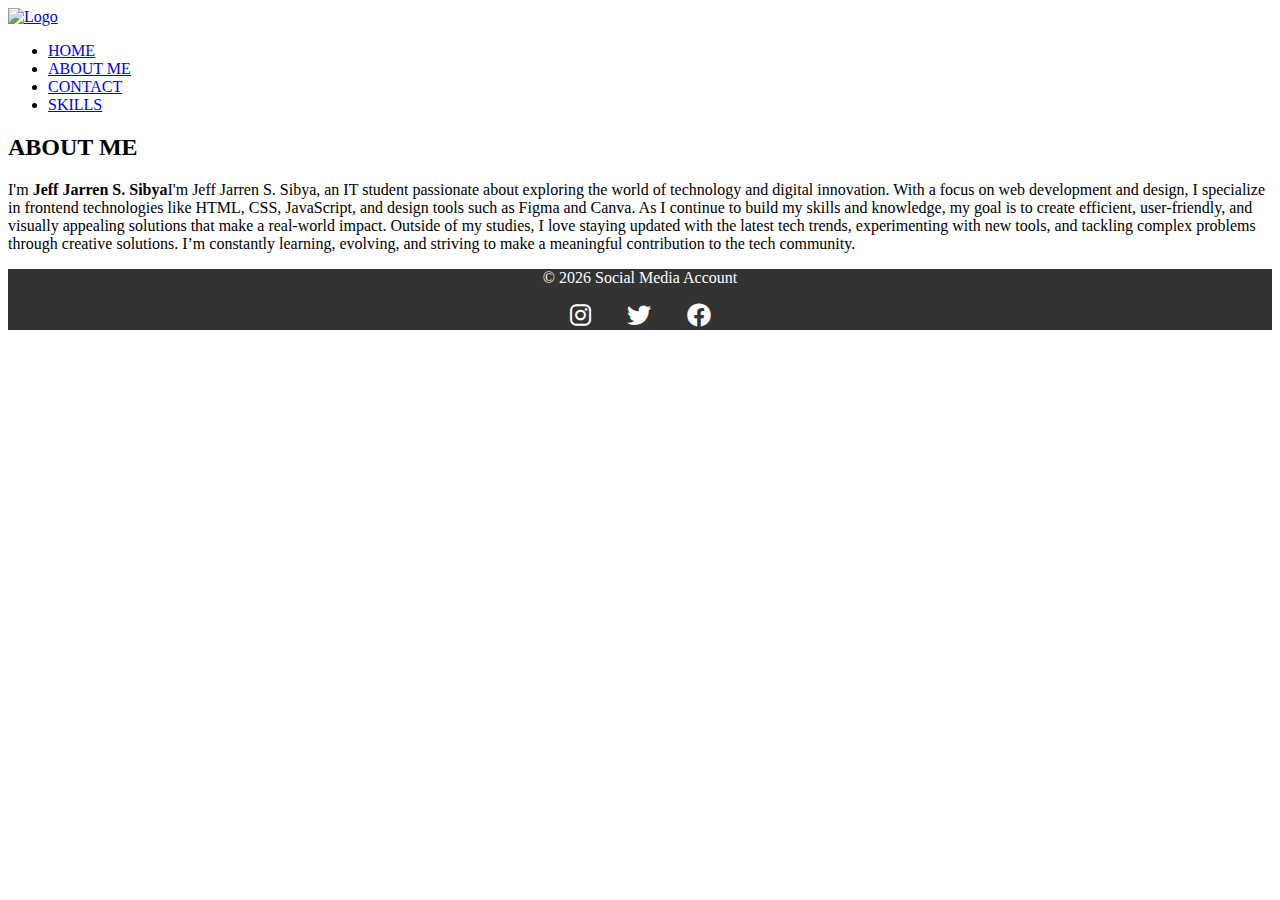
==== docs/about.html @ b3ee04b8 "Add files via upload" ====
<!DOCTYPE html>
<html lang="en">
<head>
    <meta charset="UTF-8">
    <meta name="viewport" content="width=device-width, initial-scale=1.0">
    <title>About Me - Sibya, Jeff Jarren S.</title>
    <link rel="stylesheet" href="./Css/Style2.css">    
    <style>
        body {
            background-image: url('./Images/background.jpg');
            background-size: cover;  
            background-position: center;  
            background-attachment: fixed;  
            color: rgb(0, 0, 0);  
        }

    </style>
</head>
<body>

    <header>
        <nav>
            <header>
                <a class="logo" href="#">
                    <img src="logo.png" alt="Logo" style="height: 50px;"> 
                </a>
                <nav>
                    <ul>
                    <li><a href="index.html">HOME</a></li>
                    <li><a href="about.html">ABOUT ME</a></li>
                    <li><a href="contact.html">CONTACT</a></li>
                    <li><a href="skills.html">SKILLS</a></li>
                    </ul>
                </nav>
            </header>
        </nav>
    </header>

<section id="about" class="section">
    <div class="about-box">
        <h2>ABOUT ME</h2>
        <p>I'm <strong>Jeff Jarren S. Sibya</strong>I'm Jeff Jarren S. Sibya, an IT student passionate about exploring the world of technology and digital innovation. With a focus on web development and design, I specialize in frontend technologies like HTML, CSS, JavaScript, and design tools such as Figma and Canva. As I continue to build my skills and knowledge, my goal is to create efficient, user-friendly, and visually appealing solutions that make a real-world impact.

            Outside of my studies, I love staying updated with the latest tech trends, experimenting with new tools, and tackling complex problems through creative solutions. I’m constantly learning, evolving, and striving to make a meaningful contribution to the tech community.</p>
    </div>
</section>

<footer>
    <div class="footer-content">
        <p>&copy; <span id="year"></span> Social Media Account</p>
        
        <!-- Social media icons in the footer -->
        <div class="social-icons">
            <a href="https://www.instagram.com" target="_blank" title="Instagram">
                <i class="fab fa-instagram"></i>
            </a>
            <a href="https://www.twitter.com" target="_blank" title="Twitter">
                <i class="fab fa-twitter"></i>
            </a>
            <a href="https://www.facebook.com" target="_blank" title="Facebook">
                <i class="fab fa-facebook"></i>
            </a>
        </div>
    </div>
</footer>

<script>
    document.getElementById("year").textContent = new Date().getFullYear();
</script>

<link rel="stylesheet" href="https://cdnjs.cloudflare.com/ajax/libs/font-awesome/6.0.0-beta3/css/all.min.css">

<style>
    
    footer {
        background-color: #333;
        color: white;
        padding: 0px;
        text-align: center;
    }

    .social-icons {
        margin-top: 10px;
    }

    .social-icons a {
        color: white;
        font-size: 24px;
        margin: 0 15px;
        text-decoration: none;
    }

    .social-icons a:hover {
        color: #a10701; 
    }
</style>


</body>
</html>

</body>
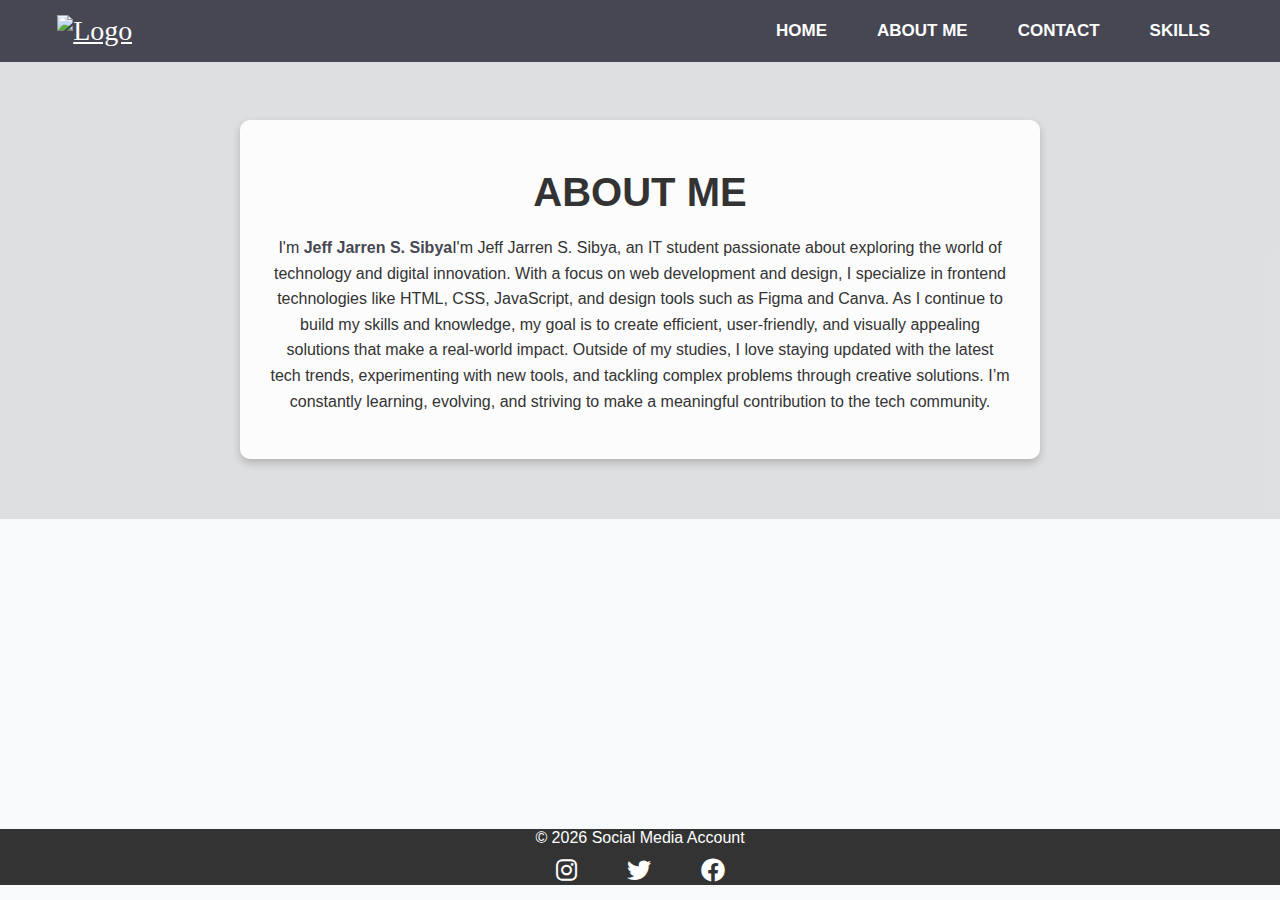
==== commit 607c4e92: "Add files via upload" ====
--- a/docs/about.html
+++ b/docs/about.html
@@ -22,7 +22,7 @@
         <nav>
             <header>
                 <a class="logo" href="#">
-                    <img src="logo.png" alt="Logo" style="height: 50px;"> 
+                    <img src="./Images/pic2.jpg" alt="Logo" style="height: 50px;">            </a>
                 </a>
                 <nav>
                     <ul>
--- a/docs/Css/Style2.css
+++ b/docs/Css/Style2.css
@@ -0,0 +1,292 @@
+* {
+    margin: 0;
+    padding: 0;
+    box-sizing: border-box;
+}
+body {
+    font-family: 'Arial', sans-serif;
+    background-color: #f8f9fa;
+    color: #000000;
+    padding-top: 60px;
+}
+
+header {
+    padding: 15px 20px;
+    display: flex;
+    align-items: center;
+    justify-content: space-between;
+    background-color: #464753;
+    position: fixed;
+    top: 0;
+    left: 0;
+    right: 0;
+    z-index: 1000;
+}
+
+header .logo {
+    font-family: "Bree Serif", serif;
+    font-weight: 500;
+    color: #ffffff;
+    font-size: 28px;
+    cursor: pointer;
+    margin-left: 3%;
+}
+
+nav ul {
+    display: flex;
+    list-style: none;
+}
+
+nav ul li {
+    margin-right: 50px;
+}
+
+nav ul li a {
+    text-decoration: none;
+    color: #ffffff;
+    font-size: 17px;
+    cursor: pointer;
+    font-weight: bolder;
+    transition: color 0.5s ease;
+}
+
+nav ul li a:hover {
+    color: #000000;
+}
+
+.section {
+    padding: 65px 20px;
+    text-align: center;
+}
+
+.section h2 {
+    margin-top: 1%;
+    margin: 20px 0;
+    font-size: 30px;
+    color: #464753;
+    font-weight: bold;
+}
+
+.intro {
+    display: flex;
+    align-items: center;
+    justify-content: center;
+    flex-wrap: wrap;
+    text-align: left;
+}
+
+.profile-image img {
+    width: 410px;
+    height: 410px;
+    border-radius: 50%;
+    box-shadow: 0 4px 20px rgba(0, 0, 0, 0.2);
+    transition: transform 0.3s ease, box-shadow 0.3s ease;
+}
+
+.profile-image img:hover {
+    box-shadow: 0 8px 16px rgba(0, 0, 0, 0.4);
+    transform: scale(1.03);
+}
+
+.intro-text {
+    max-width: 500px;
+    margin-left: 400px;
+}
+
+.intro-text h1 {
+    font-size: 40px;
+    font-weight: bold;
+    margin-bottom: 5px;
+}
+
+.intro-text p {
+    font-size: 18px;
+    margin-bottom: 15px;
+}
+
+.highlight {
+    font-size: 60px;
+    color: #464753;
+    font-family: "Bree Serif", serif;
+}
+
+.cta-button {
+    display: inline-block;
+    margin-top: 10px;
+    padding: 10px 25px;
+    font-size: 16px;
+    font-weight: bold;
+    color: #fff;
+    background-color: #464753;
+    border: none;
+    border-radius: 20px;
+    cursor: pointer;
+    transition: background-color 0.3s ease, transform 0.2s ease;
+}
+
+.cta-button:hover {
+    background-color: #464753;
+    transform: scale(1.05);
+}
+
+#about p {
+    max-width: 900px;
+    font-size: 16px;
+    line-height: 1.6;
+    color: #333;
+    margin: 15px auto;
+    text-align: center;
+}
+
+
+.skills-container, .projects-container {
+    display: flex;
+    flex-wrap: wrap;
+    justify-content: center;
+    gap: 20px;
+}
+
+.card, .cards {
+    width: 250px;
+    padding: 10px;
+    border: 2px solid #ddd;
+    border-radius: 10px;
+    text-align: center;
+    background-color: #fff;
+    box-shadow: 0 4px 8px rgba(0, 0, 0, 0.1);
+    margin-top: 2%;
+    transition: transform 0.3s ease, box-shadow 0.3s ease;
+}
+
+.card:hover {
+    transform: translateY(-10px);
+    box-shadow: 0 8px 16px rgba(0, 0, 0, 0.4);
+}
+
+.card img, .cards img {
+    width: 150px;
+    height: 100px;
+    border-radius: 5px;
+}
+
+.contact {
+    background-color: #fff;
+    box-shadow: 0 0 10px rgba(0, 0, 0, 0.2);
+    border-radius: 10px;
+    padding: 20px;
+    margin: 20px auto;
+    max-width: 500px;
+    margin-top: 10%;
+    margin-bottom: 5%;
+    transition: transform 0.3s ease, box-shadow 0.3s ease;
+}
+
+.contact:hover {
+    transform: translateY(-10px);
+    box-shadow: 0 8px 16px rgba(0, 0, 0, 0.4);
+}
+
+.contact h2 {
+    font-size: 30px;
+    margin-bottom: 20px;
+}
+
+.contact-form input, .contact-form textarea {
+    width: 100%;
+    margin-bottom: 10px;
+    font-size: 17px;
+    padding: 8px;
+    border: 2px solid #ddd;
+    border-radius: 5px;
+}
+
+.submit-btn {
+    width: 100%;
+    background-color: #464753;
+    color: white;
+    padding: 10px 20px;
+    border: none;
+    border-radius: 5px;
+    cursor: pointer;
+    box-shadow: 0 0 10px rgba(0, 0, 0, 0.3);
+    transition: background-color 0.3s ease;
+}
+
+.submit-btn:hover {
+    background-color: #464753
+}
+
+
+.social-icons {
+    margin-top: 20px;
+    display: flex;
+    justify-content: center;
+    gap: 20px;
+}
+
+.social-icons a {
+    color: #464753;
+    font-size: 1.5rem;
+}
+
+footer {
+    background-color: #464753;
+    color: #ffffff;
+    text-align: center;
+    padding: 10px;
+    margin-top: 310px;
+}
+
+.footer-content p {
+    margin: 10px 0;
+    font-size: 16px;
+}
+
+/* About Me Section Styling */
+#about {
+    padding: 60px 20px;
+    text-align: center;
+    background-color: rgba(0, 0, 0, 0.1);  /* Light background */
+}
+
+.about-box {
+    background-color: rgba(255, 255, 255, 0.9);  /* Semi-transparent white box */
+    padding: 30px;
+    margin: 0 auto;
+    max-width: 800px;
+    border-radius: 10px;
+    box-shadow: 0 4px 8px rgba(0, 0, 0, 0.2);  /* Soft shadow effect */
+}
+
+.about-box h2 {
+    font-size: 2.5em;
+    margin-bottom: 20px;
+    color: #333;
+}
+
+.about-box p {
+    font-size: 1.2em;
+    line-height: 1.6;
+    color: #333;
+}
+
+.about-box strong {
+    font-weight: bold;
+    color: #464753; /* Dark color for strong text */
+}
+
+/* Add responsiveness */
+@media (max-width: 768px) {
+    .about-box {
+        padding: 20px;
+        max-width: 100%;
+    }
+
+    .about-box h2 {
+        font-size: 2em;
+    }
+
+    .about-box p {
+        font-size: 1em;
+    }
+}